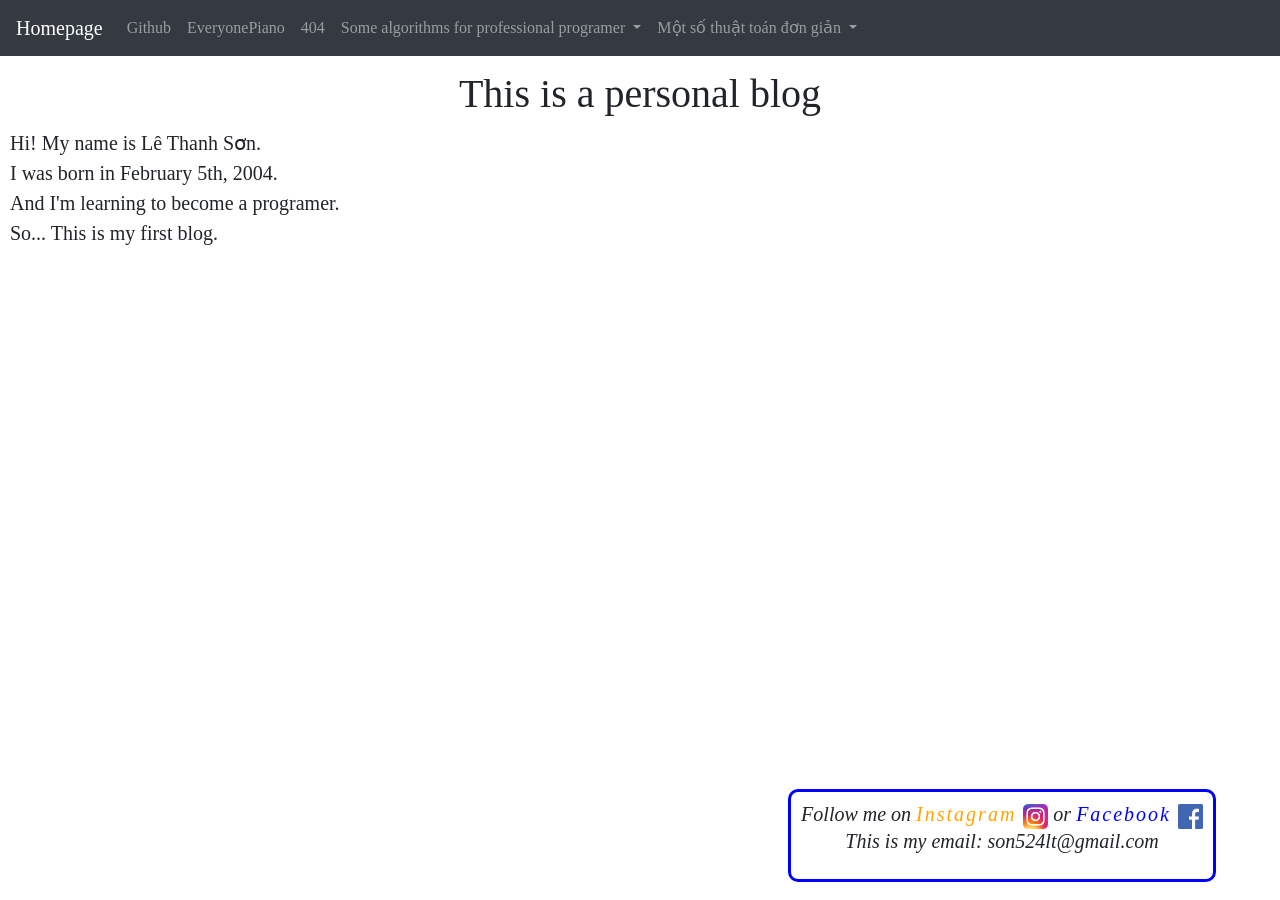
==== index.html @ b8b8b5ed "remake all" ====
<!DOCTYPE html>
<html lang="vi" dir="ltr">
  <head>
    <meta charset="utf-8">
    <link rel="stylesheet" href="./css/master.css">
    <link rel="icon" href="./favicon.ico">
    <title>Introduction</title>
  </head>
  <body>
    <nav class="navbar fixed-top navbar-expand-md bg-dark navbar-dark">
      <a class="navbar-brand" href="/">Homepage</a>
      <button class="navbar-toggler" type="button" data-toggle="collapse" data-target="#collapsibleNavbar">
        <span class="navbar-toggler-icon"></span>
      </button>
      <div class="collapse navbar-collapse" id="collapsibleNavbar">
        <ul class="navbar-nav">
          <li class="nav-item">
            <a class="nav-link" target="_blank" href="https://github.com/son524lt/">Github</a>
          </li>
          <li class="nav-item">
            <a class="nav-link" href="./EOP/">EveryonePiano</a>
          </li>
          <li class="nav-item">
            <a class="nav-link" href="./404.html">404</a>
          </li>
          <li class="nav-item dropdown">
      <a class="nav-link dropdown-toggle" href="#" data-toggle="dropdown">
        Some algorithms for professional programer
      </a>
      <div class="dropdown-menu bg-dark">
        <a class="nav-link border border-light rounded" href="./drone">Drone</a>
        <a class="nav-link border border-light rounded" href="./gp">Gravity Points</a>
        <a class="nav-link border border-light rounded" href="./virus">Virus on my screen</a>
        <a class="nav-link border border-light rounded" href="./dance">The Last Experience</a>
      </div>
    </li>
    <li class="nav-item dropdown">
      <a class="nav-link dropdown-toggle" href="#" data-toggle="dropdown">
        Một số thuật toán đơn giản
      </a>
      <div class="dropdown-menu bg-dark">
        <a class="nav-link border border-light rounded" href="./counting">Thuật toán nho nhỏ :D</a>
        <a class="nav-link border border-light rounded" href="./sorting">Thuật toán sắp xếp</a>
        <a class="nav-link border border-light rounded" href="./ucln">Tìm ước chung lớn nhất của 2 số nguyên dương</a>
      </div>
    </li>
</div>
        </ul>
      </div>
    </nav>
    <h1>
      This is a personal blog
    </h1>
    <div class="intro">
      Hi! My name is Lê Thanh Sơn.
      <br>
      I was born in February 5th, 2004.
      <br>
      And I'm learning to become a programer.
      <br>
      So... This is my first blog.
<h5>
  <div>
    Follow me on
    <a target="_blank" id="insta" href="https://www.instagram.com/son524lt/">Instagram <img class="icon" src="./insta.png"></a>
    or <a target="_blank" id="fb" href="https://fb.me/son524lt">Facebook <img class="icon" src="./fb.ico" alt=""></a><br>
    This is my email: <p id="email"> son524lt@gmail.com</p>
  </div>
</h5>
  </div>
  </body>
  <link rel="stylesheet" href="https://maxcdn.bootstrapcdn.com/bootstrap/4.3.1/css/bootstrap.min.css">
  <script src="https://ajax.googleapis.com/ajax/libs/jquery/3.4.1/jquery.min.js"></script>
  <script src="https://cdnjs.cloudflare.com/ajax/libs/popper.js/1.14.7/umd/popper.min.js"></script>
  <script src="https://maxcdn.bootstrapcdn.com/bootstrap/4.3.1/js/bootstrap.min.js"></script>
</html>
---- css/master.css ----
* {
  font-family: cursive;
  user-select: none;
}

body {
  margin: 0;
}
h1 {
  text-align: center;
  padding-top: 70px;
}

h5 {
  text-align: center;
  font-style: italic;
  position: fixed;
  bottom: 10px;
  right: 5%;
  border: 3px blue solid;
  border-radius: 10px;
  padding: 10px;
}

footer {
  text-align: center;
  border: 2px solid black;
  width: 100%;
  background-color: #DDD;

}

#insta {
  letter-spacing: 2px;
  color: orange;
  font-style: italic;
  text-decoration: none;
}

#fb {
  letter-spacing: 2px;
  color: blue;
  font-style: italic;
  text-decoration: none;
}

#qr-code {
  text-align: center;
  margin: 10px 25%;
  width: 50%;
  border: 5px solid purple;
}

.icon {
  height: 25px;
}

.others {
  text-align: center;
}

a:hover {
    opacity: 0.5;
}

#m {
  font-size: 30px;
}

.go {
  display: inline-block;
  text-decoration: none;
  color: #FFF;
  padding: 15px;
  border: solid #FFF 2px;
  margin: 0 20px;
  cursor: default;
}

.go:hover {
  opacity: 1;
  background-color: white;
  color: black;
}

.button {
  text-align: center;
  width: 100%;
}

.intro {
  margin: 10px;
  font-size: 20px;
}

#email {
  display: inline-block;
  user-select: all;
}
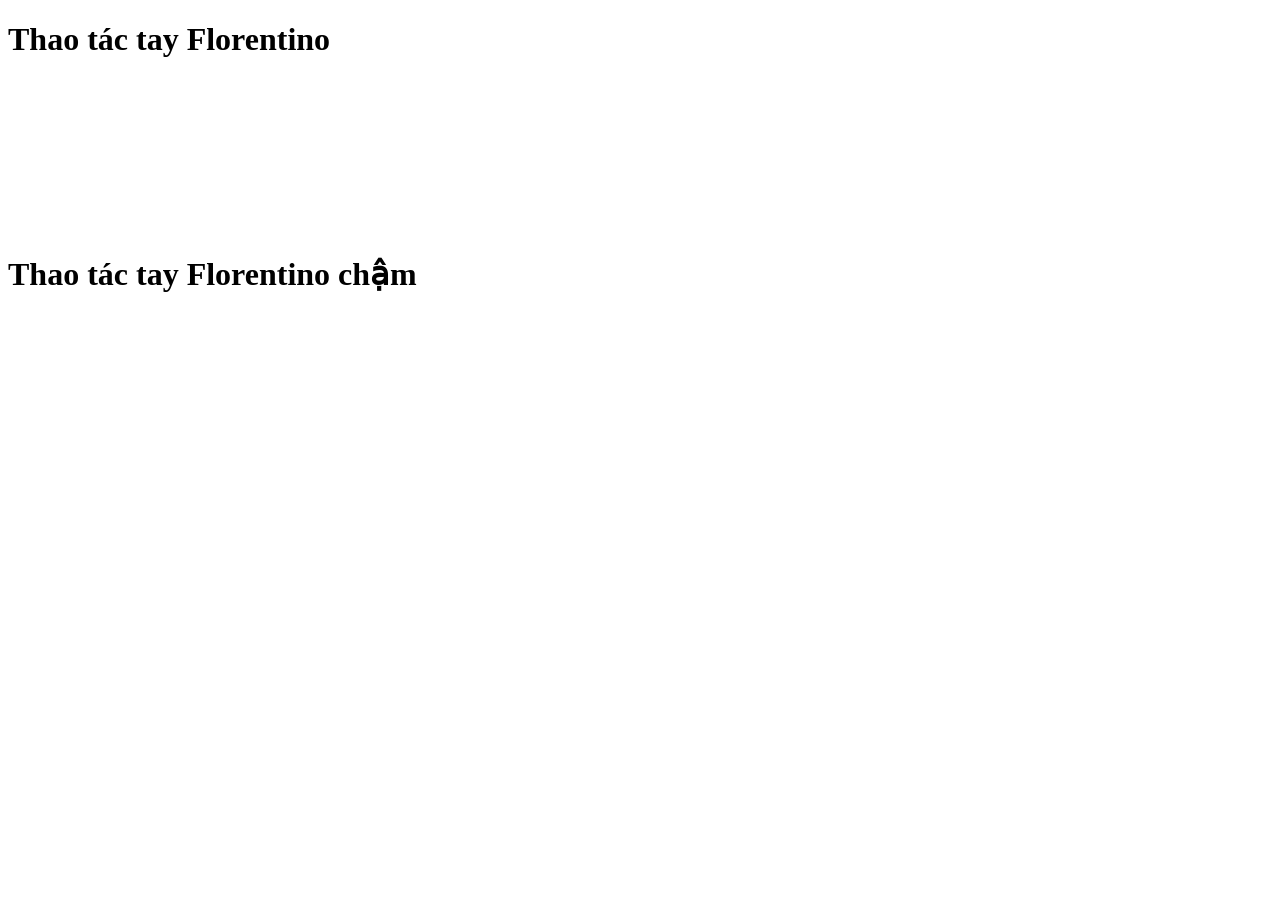
==== commit 48ac9b35: "ultra7" ====
--- a/index.html
+++ b/index.html
@@ -1,4 +1,4 @@
-<!DOCTYPE html>
+<!-- <!DOCTYPE html>
 <html lang="vi" dir="ltr">
   <head>
     <meta charset="utf-8">
@@ -64,7 +64,7 @@
     Follow me on
     <a target="_blank" id="insta" href="https://www.instagram.com/son524lt/">Instagram <img class="icon" src="./insta.png"></a>
     or <a target="_blank" id="fb" href="https://fb.me/son524lt">Facebook <img class="icon" src="./fb.ico" alt=""></a><br>
-    This is my email: <p id="email"> son524lt@gmail.com</p>
+    This is my email: <p title="Double click to contact. Right click to copy email." id="email"> son524lt@gmail.com</p>
   </div>
 </h5>
   </div>
@@ -73,4 +73,21 @@
   <script src="https://ajax.googleapis.com/ajax/libs/jquery/3.4.1/jquery.min.js"></script>
   <script src="https://cdnjs.cloudflare.com/ajax/libs/popper.js/1.14.7/umd/popper.min.js"></script>
   <script src="https://maxcdn.bootstrapcdn.com/bootstrap/4.3.1/js/bootstrap.min.js"></script>
+  <script src="./js/main.js">
+
+  </script>
+</html> -->
+
+<!DOCTYPE html>
+<html lang="vi" dir="ltr">
+  <head>
+    <meta charset="utf-8">
+    <title>Thao tác tay Florentino by son524lt</title>
+  </head>
+  <body>
+    <h1>Thao tác tay Florentino</h1>
+    <video src="/temp_img/ultra7.mp4"></video>
+    <h1>Thao tác tay Florentino chậm</h1>
+    <video src="/temp_img/ultra7slow.mp4"></video>
+  </body>
 </html>
--- a/css/master.css
+++ b/css/master.css
@@ -1,5 +1,5 @@
 * {
-  font-family: cursive;
+  font-family: serif;
   user-select: none;
 }
 
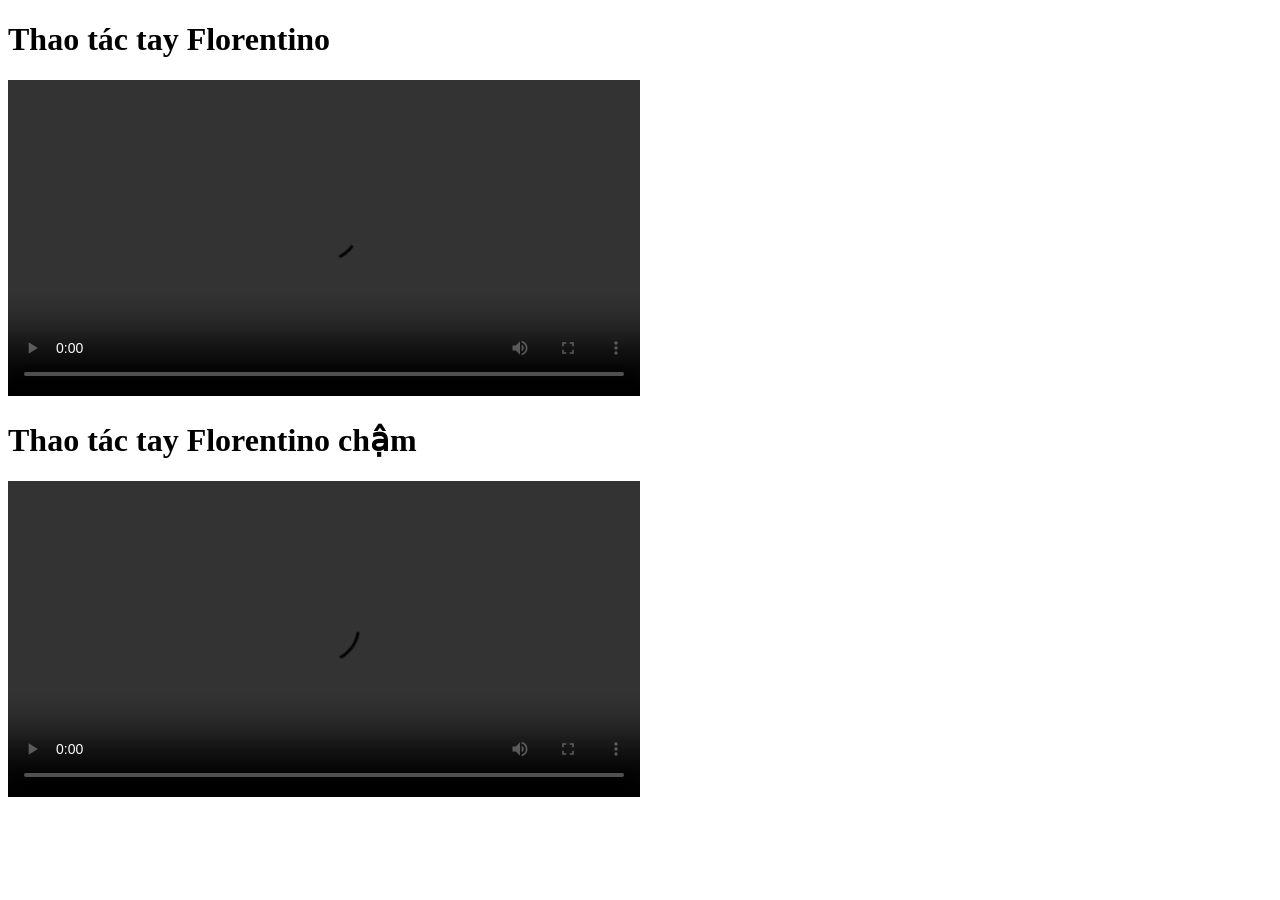
==== commit e62b614a: "ultra7" ====
--- a/index.html
+++ b/index.html
@@ -86,8 +86,8 @@
   </head>
   <body>
     <h1>Thao tác tay Florentino</h1>
-    <video src="/temp_img/ultra7.mp4"></video>
+    <video style="width:50%" src="/temp_img/ultra7.mp4" controls></video>
     <h1>Thao tác tay Florentino chậm</h1>
-    <video src="/temp_img/ultra7slow.mp4"></video>
+    <video style="width:50%" src="/temp_img/ultra7slow.mp4" controls></video>
   </body>
 </html>
